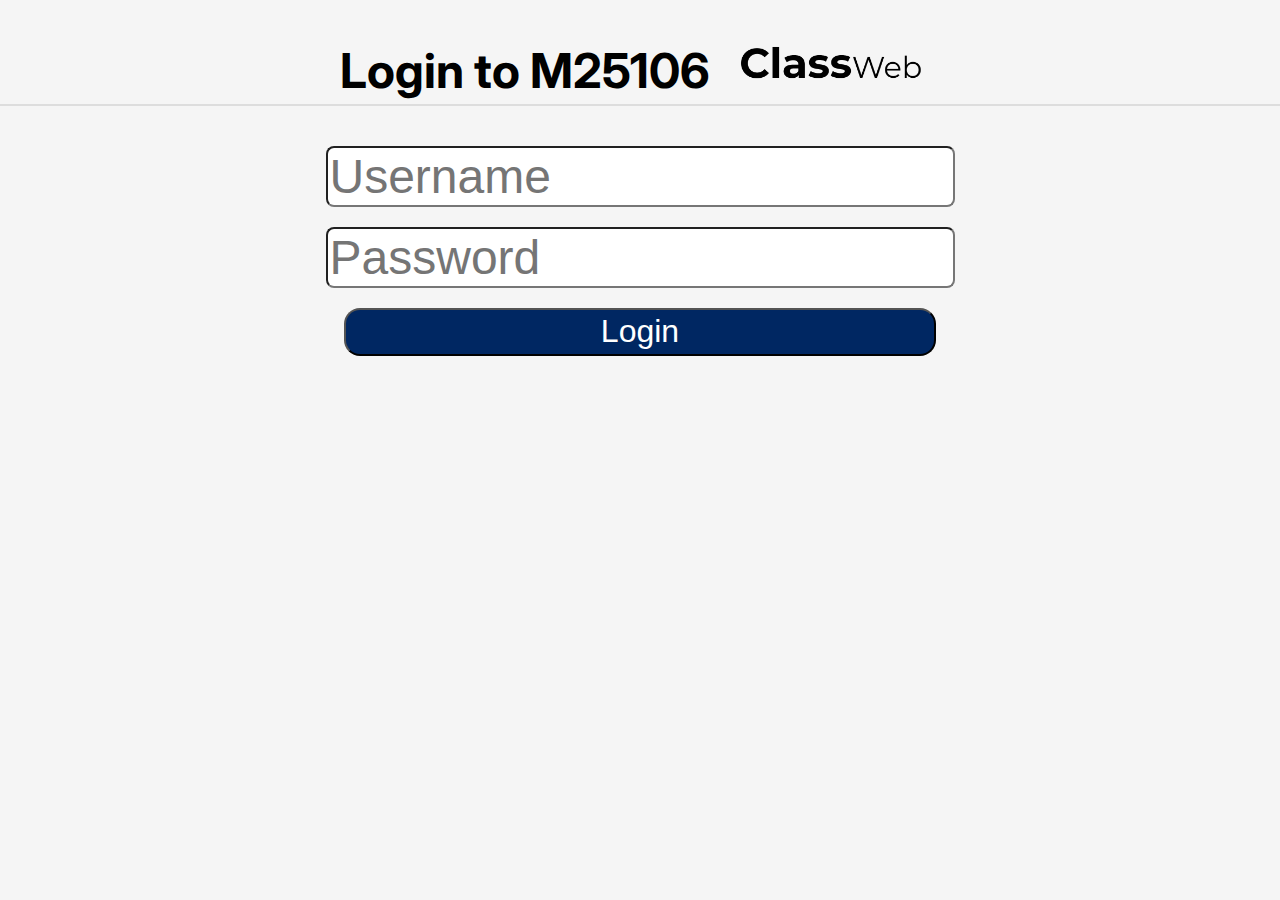
==== index.html @ ede0651f "Update index.html" ====
<!DOCTYPE html>
<html lang="en">
<head>
  <link href="https://fonts.googleapis.com/css2?family=Inter&display=swap" rel="stylesheet">
  <link rel="preconnect" href="https://fonts.googleapis.com">
<link rel="preconnect" href="https://fonts.gstatic.com" crossorigin>
<link href="https://fonts.googleapis.com/css2?family=Press+Start+2P&display=swap" rel="stylesheet">
  <meta charset="UTF-8">
  <title>M25106 ClassWeb</title>
  <link rel="stylesheet" href="style.css">
</head>
<body>
  <div id="login-screen">
    <h2>Login to M25106 <img src="classweblogogris.png" alt="Class Logo" id="login-logo"></h2>
    <div class="login-box">
      <input type="text" id="username" placeholder="Username" class="logini"><br><br>
      <input type="password" id="password" placeholder="Password" class="logini"><br><br>
      <button onclick="login()" style="width:37rem;height:3rem;font-size:2rem;">Login</button>
      <p id="login-msg"></p>
    </div>
  </div>
  <div id="main-content" style="display: none;">
    <header>
      <h1>M25106 ClassWeb</h1>
      <nav>
        <a href="#home">Home</a>
        <a href="chill.html">Chill Stuff</a>
        <a href="#people">Classmates</a>
        <a href="#logo">Logo</a>
        <a href="#projects">Projects</a>
        <a href="settings.html">Account Settings</a>
      </nav>
      <button id="logout-btn" onclick="logout()">Logout</button>
    </header>
    <main>
      <section id="home">
        <h2>Your Account Is No Longer Compromised.</h2>
        <p>This is the place to find everything about our class!</p>
      </section>
      <a href="https://chatgpt.com/g/g-67e14a80b77c8191a8bb8dde80d0fce5-m25106-classweb-student-support-bot" target="_blank" style="display: inline-block; padding: 10px 20px; background-color: #4CAF50; color: white; border-radius: 6px; text-decoration: none; font-weight: bold;">
        Ask the M25106 ClassWeb Student Homework Helper (help you cook)
      </a>
      <section id="people">
        <h2>Classmates - 30</h2>
        <div class="student-finder">
          <input type="text" id="search" placeholder="Search by name or reg. no.">
          <button onclick="toggleAttendance()" id="attend">Take Attendance</button>
          <ul id="class-list"></ul>
          <button onclick="finalizeAttendance()" id="done-btn">Done</button>
          <button onclick="clearHistory()" id="clear-btn">Clear Attendance History</button>
          <p id="summary"></p>
          <div id="history"></div>
        </div>
        <h2>Class Committee</h2>
        <h3>Class Reps</h3>
        <ul><li>21. Ng Zheng Xian</li><li>20. Natalie Chay Yun Xi</li></ul>
        <h3>Well-Being Rep</h3>
        <ul><li>18. Mao Yusu</li></ul>
        <h3>IT Rep</h3>
        <ul><li>1. Bhat Shreyas</li></ul>
        <h3>Environmental Rep</h3>
        <ul><li>4. Darsh Singhal</li></ul>
      </section>
      <section id="logo">
        <h2>Class Logo, Motto and Mascot</h2>
        <h3>Class mascot (pi):</h3>
        <img src="clsmas.png" alt="M25106 Class Logo" width="300" class="mascot">  
      </section>

      <section id="projects">
        <h2>Cool Projects</h2>
        <p>Coming soon!</p>
      </section>
    </main>
    <footer><p>Made by Li Xinyuan and Dong LinTeng</p></footer>
  </div>
  <script src="script.js"></script>
</body>
</html>
---- style.css ----
body {
	font-family: 'Inter', sans-serif;
	margin: 0;
	padding: 0;
	background-color: #f5f5f5;
}
header {
	background-color: #2d70b6;
	color: white;
	padding: 1rem 2rem;
	display: flex;
	justify-content: space-between;
	align-items: center;
	box-shadow: 0 2px 5px rgba(0, 0, 0, 0.1);
	position: sticky;
	top: 0;
	z-index: 1000;
}
header h1 {
	margin: 0;
	font-size: 1.8rem;
}
nav a {
	color: white;
	text-decoration: none;
	margin: 0 1rem;
	font-weight: bold;
	font-size: 1rem;
	padding: 6px 12px;
	border-radius: 6px;
	transition: background-color 0.3s;
}
nav a:hover {background-color: #195693;}
#logout-btn {
	background-color: #fff;
	color: #2d70b6;
	border: none;
	padding: 6px 12px;
	font-weight: bold;
	cursor: pointer;
	border-radius: 6px;
}
main {
	padding: 20px;
	max-width: 900px;
	margin: 0 auto;
	background: white;
}
h2 {
	border-bottom: 2px solid #ddd;
	padding-bottom: 4px;
	margin-top: 40px;
	font-size: 3rem;
}
footer {
	background-color: #ddd;
	text-align: center;
	padding: 10px;
	margin-top: 30px;
}
li {list-style-type: none;}
button {
	background-color: #002762;
	color: white;
	border-radius: 1rem;
}
input{border-radius: 0.5rem;}
.mascot{clip-path: path("M 18.155956,28.965027 C 2.2522077,50.374065 1.04986,77.749662 0.27979641,103.04992 c -0.2495085,31.80868 -0.83690161,63.66241 0.65492383,95.44723 1.48753906,24.02896 6.12745656,50.93104 26.66643076,67.22791 21.180342,16.66782 50.119499,18.22774 76.417239,19.18753 34.2863,0.37371 68.6201,0.80769 102.88748,-0.4501 24.2994,-1.38787 51.15036,-4.82664 69.12943,-22.01913 18.99158,-18.15206 22.03679,-45.25226 23.24206,-69.58577 0.95012,-33.14691 0.83352,-66.33756 0.0609,-99.485436 C 298.12948,69.376756 295.30673,43.069934 277.75249,24.373803 258.99072,5.2716354 230.00407,1.9009633 204.00163,0.62285678 169.15026,-0.32840229 134.24826,-0.15088941 99.39441,0.54835538 70.423346,1.60355 36.889627,5.0654015 18.155956,28.965027 Z");}
#login-logo {
	height: 1em;
	border-radius: 1rem;
	position: relative;
	right: 0%;
}
#login-screen{
	text-align: center;
}
.logini{
	font-size: 3rem;
}
@media (prefers-color-scheme: dark) {
	body {
		background-color: #0a0a0a;
		color:white
	}
	header { background-color: #002762 }
	footer {
		background-color: #222222;
		color: white
	}
	main {
		background: black;
		color: white;
	}
	button {
		background-color: #2d70b6;
		color: white;
	}
	#login-screen {
		background: #111;
		color: white;
	}
}
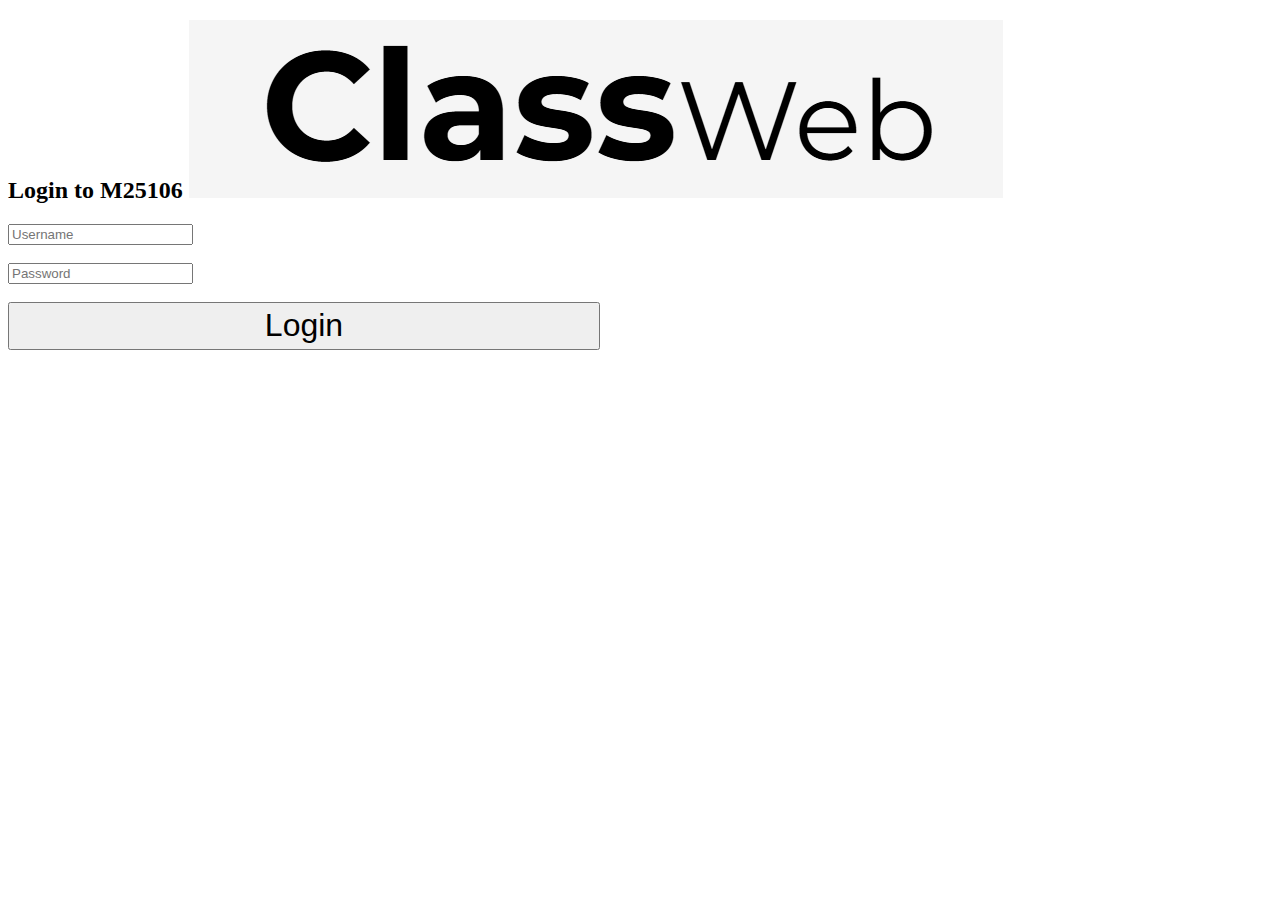
==== commit 32454bd1: "Update index.html" ====
--- a/index.html
+++ b/index.html
@@ -7,7 +7,7 @@
 <link href="https://fonts.googleapis.com/css2?family=Press+Start+2P&display=swap" rel="stylesheet">
   <meta charset="UTF-8">
   <title>M25106 ClassWeb</title>
-  <link rel="stylesheet" href="style.css">
+  <link rel="stylesheet" href="style.scss">
 </head>
 <body>
   <div id="login-screen">
@@ -25,16 +25,16 @@
       <nav>
         <a href="#home">Home</a>
         <a href="chill.html">Chill Stuff</a>
+        <a href="planes.html">Planes!</a>
         <a href="#people">Classmates</a>
         <a href="#logo">Logo</a>
-        <a href="#projects">Projects</a>
         <a href="settings.html">Account Settings</a>
       </nav>
       <button id="logout-btn" onclick="logout()">Logout</button>
     </header>
     <main>
       <section id="home">
-        <h2>Your Account Is No Longer Compromised.</h2>
+        <h2>M25106 ClassWeb</h2>
         <p>This is the place to find everything about our class!</p>
       </section>
       <a href="https://chatgpt.com/g/g-67e14a80b77c8191a8bb8dde80d0fce5-m25106-classweb-student-support-bot" target="_blank" style="display: inline-block; padding: 10px 20px; background-color: #4CAF50; color: white; border-radius: 6px; text-decoration: none; font-weight: bold;">
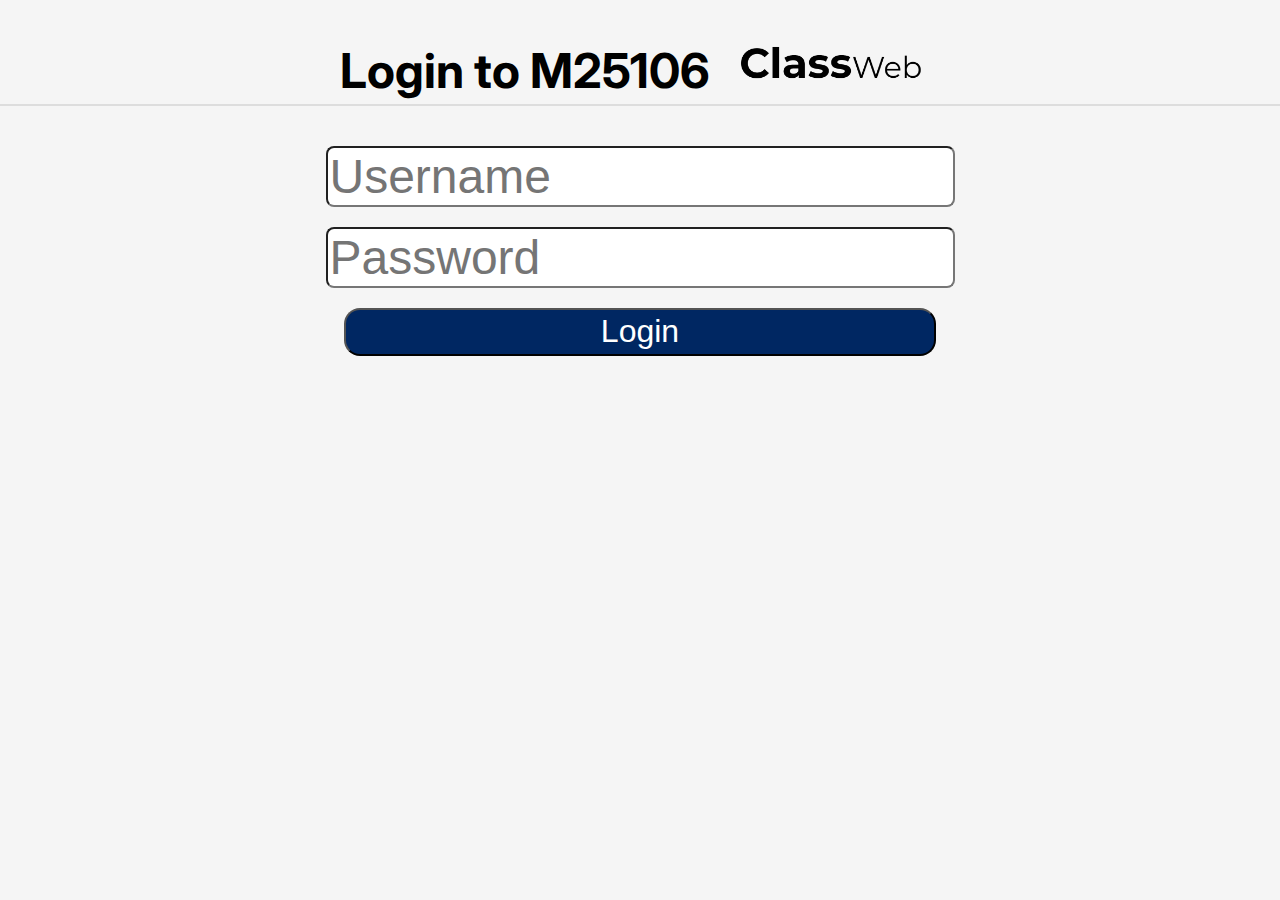
==== commit a38b4f2c: "Update index.html" ====
--- a/index.html
+++ b/index.html
@@ -7,7 +7,7 @@
 <link href="https://fonts.googleapis.com/css2?family=Press+Start+2P&display=swap" rel="stylesheet">
   <meta charset="UTF-8">
   <title>M25106 ClassWeb</title>
-  <link rel="stylesheet" href="style.scss">
+  <link rel="stylesheet" href="style.css">
 </head>
 <body>
   <div id="login-screen">
--- a/style.css
+++ b/style.css
@@ -0,0 +1,106 @@
+body {
+	font-family: 'Inter', sans-serif;
+	margin: 0;
+	padding: 0;
+	background-color: #f5f5f5;
+}
+header {
+	background-color: #2d70b6;
+	color: white;
+	padding: 1rem 2rem;
+	display: flex;
+	justify-content: space-between;
+	align-items: center;
+	box-shadow: 0 2px 5px rgba(0, 0, 0, 0.1);
+	position: sticky;
+	top: 0;
+	z-index: 1000;
+}
+header h1 {
+	margin: 0;
+	font-size: 1.8rem;
+}
+nav a {
+	color: white;
+	text-decoration: none;
+	margin: 0 1rem;
+	font-weight: bold;
+	font-size: 1rem;
+	padding: 6px 12px;
+	border-radius: 6px;
+	transition: background-color 0.3s;
+}
+nav a:hover {background-color: #195693;}
+#logout-btn {
+	background-color: #fff;
+	color: #2d70b6;
+	border: none;
+	padding: 6px 12px;
+	font-weight: bold;
+	cursor: pointer;
+	border-radius: 6px;
+}
+main {
+	padding: 20px;
+	max-width: 900px;
+	margin: 0 auto;
+	background: white;
+}
+h2 {
+	border-bottom: 2px solid #ddd;
+	padding-bottom: 4px;
+	margin-top: 40px;
+	font-size: 3rem;
+}
+footer {
+	background-color: #ddd;
+	text-align: center;
+	padding: 10px;
+	margin-top: 30px;
+	font-family: "Press Start 2P", system-ui;
+  	font-weight: 400;
+  	font-style: normal;
+}
+li {list-style-type: none;}
+button {
+	background-color: #002762;
+	color: white;
+	border-radius: 1rem;
+}
+input{border-radius: 0.5rem;}
+.mascot{clip-path: path("M 18.155956,28.965027 C 2.2522077,50.374065 1.04986,77.749662 0.27979641,103.04992 c -0.2495085,31.80868 -0.83690161,63.66241 0.65492383,95.44723 1.48753906,24.02896 6.12745656,50.93104 26.66643076,67.22791 21.180342,16.66782 50.119499,18.22774 76.417239,19.18753 34.2863,0.37371 68.6201,0.80769 102.88748,-0.4501 24.2994,-1.38787 51.15036,-4.82664 69.12943,-22.01913 18.99158,-18.15206 22.03679,-45.25226 23.24206,-69.58577 0.95012,-33.14691 0.83352,-66.33756 0.0609,-99.485436 C 298.12948,69.376756 295.30673,43.069934 277.75249,24.373803 258.99072,5.2716354 230.00407,1.9009633 204.00163,0.62285678 169.15026,-0.32840229 134.24826,-0.15088941 99.39441,0.54835538 70.423346,1.60355 36.889627,5.0654015 18.155956,28.965027 Z");}
+#login-logo {
+	height: 1em;
+	border-radius: 1rem;
+	position: relative;
+	right: 0%;
+}
+#login-screen{
+	text-align: center;
+}
+.logini{
+	font-size: 3rem;
+}
+@media (prefers-color-scheme: dark) {
+	body {
+		background-color: #0a0a0a;
+		color:white
+	}
+	header { background-color: #002762 }
+	footer {
+		background-color: #222222;
+		color: white
+	}
+	main {
+		background: black;
+		color: white;
+	}
+	button {
+		background-color: #2d70b6;
+		color: white;
+	}
+	#login-screen {
+		background: #111;
+		color: white;
+	}
+}
